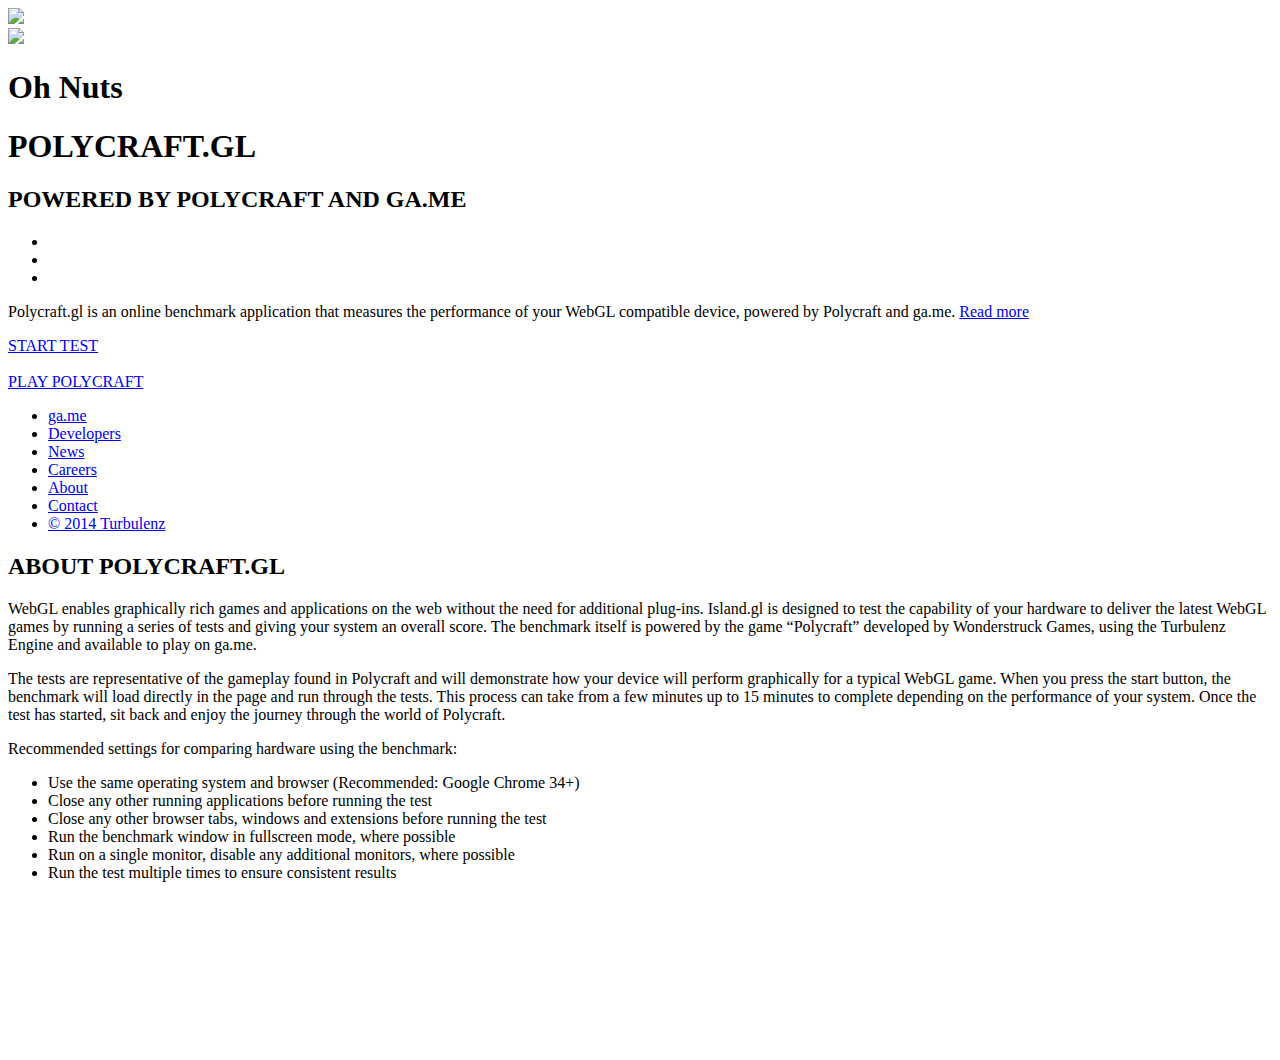
==== templates/page/index.html @ b5b89d8c "versioned modernizr" ====
<!DOCTYPE html>
<html class="no-js">

    <head prefix="fb: http://ogp.me/ns/fb# turbulenzdev: http://ogp.me/ns/fb/turbulenzdev#" xmlns:og="http://ogp.me/ns#" >

        <meta http-equiv="Content-Type" content="text/html; charset=utf-8">
        <meta name="keywords" content="">
        <meta name="description" content="Polycraft.gl is an online benchmark application that measures the performance of your WebGL compatible device, powered by Polycraft and ga.me">
        <meta name="author" content="Turbulenz Limited">

        <meta property="og:type" content="turbulenzdev:game" />
        <meta property="og:url" content="" />
        <meta property="og:title" content="POLYCRAFT.GL" />
        <meta property="og:image" content="" />
        <meta property="og:image:width" content="0" />
        <meta property="og:image:height" content="0" />

        <meta property="og:description" content="POLYCRAFT.gl is an online benchmark application that measures the performance of your WebGL compatible device, powered by Polycraft and ga.me"/>

        <title>POLYCRAFT.GL</title>
        <link type="image/x-icon" rel="shortcut icon" href="/favicon.ico">
        <link type="image/icon" rel="shortcut icon" href="/favicon.ico">

        <script type="text/javascript">
            var _gaq = _gaq || [];
            (function() {
                var ga = document.createElement('script');
                ga.type = 'text/javascript';
                ga.async = true;
                ga.src = ('https:' == document.location.protocol ? 'https://ssl' : 'http://www') + '.google-analytics.com/ga.js';

                var s = document.getElementsByTagName('script')[0];
                s.parentNode.insertBefore(ga, s);
            })();
        </script>

        <script type="text/javascript" src="/js/modernizr-2.8.2.min.js"></script>
        <script type="text/javascript" src="/js/jquery-1.11.1.min.js"></script>
        <script type="text/javascript" src="/js/whichbrowser-js-min.js"></script>
        <script type="text/javascript" src="/js/app.js"></script>

        <link type="text/css" rel="stylesheet" href="http://fast.fonts.net/cssapi/6b442e13-de0c-494f-8668-c8e48ac3fea3.css"/>
        <link type="text/css" rel="stylesheet" href="/css/style.css">

    </head>

    <body>

        <noscript class="warning show">
            <img class="logo" src="/img/gadotme-logo.png"/>
            <div class="contents">
                <img class="icon" src="/img/gamebot-fume.png"/>
                <h1>Oh Nuts</h1>
                <h2>JavaScript is disabled</h2>
                <p>We need JavaScript enabled to run our fancy site in your browser. Please enable it, then refresh the page.</p>
            </div>
        </noscript>

        <div id="warning" class="warning">
            <img class="logo" src="/img/gadotme-logo.png"/>
            <div class="contents">
                <img class="icon" src="/img/gamebot-fume.png"/>
                <h1>Oh Nuts</h1>
                <h2 id="warning-title"></h2>
                <p id="warning-text"></p>
                <div id="warning-custom"></div>
                <a id="warning-link" class="about" href="#"></a>
            </div>
        </div>

        <div class="bg bg-pixelated"></div>
        <div class="bg bg-clear"></div>

        <div class="content-wrapper">

            <div class="header">
                <a id="home-icon" target="_blank" href="https://ga.me/">
                    <div class="home"><i class="nav-home-icon icon-tz-logo-gadotme"></i></div>
                </a>
            </div>

            <div class="vertical-spacer"></div>

            <div class="content">
                <h1>POLYCRAFT.GL</h1>
                <h2>POWERED BY POLYCRAFT AND GA.ME</h2>
                <ul class="screenshots">
                    <li><a class="screenshot" href="#"></a></li>
                    <li><a class="screenshot" href="#"></a></li>
                    <li><a class="screenshot" href="#"></a></li>
                </ul>
                <p>
                    Polycraft.gl is an online benchmark application that measures the performance of your WebGL compatible device, powered by Polycraft and ga.me.
                    <a id="read-more-link" class="link-light" href="#">Read more</a>
                </p>

                <a id="start-test" href="#run"><div class="button button-light">START TEST</div></a><br>
                <a id="play-game" target="_blank" href="https://ga.me/state?slug=polycraft&play=true"><div class="button button-dark">PLAY POLYCRAFT</div></a>
            </div>

            <div class="vertical-spacer"></div>

            <div class="footer">
                <ul class="footer-links">
                    <li><a target="_blank" href="https://ga.me/">ga.me</a></li>
                    <li><a target="_blank" href="http://biz.turbulenz.com/developers">Developers</a></li>
                    <li><a target="_blank" href="http://news.turbulenz.com/">News</a></li>
                    <li><a target="_blank" href="http://biz.turbulenz.com/careers">Careers</a></li>
                    <li><a target="_blank" href="http://biz.turbulenz.com/turbulenz">About</a></li>
                    <li><a target="_blank" href="http://biz.turbulenz.com/contact">Contact</a></li>
                    <li><a target="_blank" href="http://biz.turbulenz.com/">&copy;&nbsp;2014&nbsp;Turbulenz</a></li>
                </ul>
            </div>

            <div id="screenshot-modal" class="modal-container">
                <div id="screenshot-modal-content" class="modal-content">
                    <span class="modal-close-button icon-tz-nav-close"></span>
                </div>
            </div>

            <div id="info-modal" class="modal-container">
                <div class="modal-content">
                    <span class="modal-close-button icon-tz-nav-close"></span>
                    <h2>ABOUT POLYCRAFT.GL</h2>
                    <p>WebGL enables graphically rich games and applications on the web without the need for additional plug-ins. Island.gl is designed to test the capability of your hardware to deliver the latest WebGL games by running a series of tests and giving your system an overall score. The benchmark itself is powered by the game “Polycraft” developed by Wonderstruck Games, using the Turbulenz Engine and available to play on ga.me.</p>
                    <p>The tests are representative of the gameplay found in Polycraft and will demonstrate how your device will perform graphically for a typical WebGL game. When you press the start button, the benchmark will load directly in the page and run through the tests. This process can take from a few minutes up to 15 minutes to complete depending on the performance of your system. Once the test has started, sit back and enjoy the journey through the world of Polycraft.</p>
                    <p>Recommended settings for comparing hardware using the benchmark:</p>
                    <ul>
                        <li>Use the same operating system and browser (Recommended: Google Chrome 34+)</li>
                        <li>Close any other running applications before running the test</li>
                        <li>Close any other browser tabs, windows and extensions before running the test</li>
                        <li>Run the benchmark window in fullscreen mode, where possible</li>
                        <li>Run on a single monitor, disable any additional monitors, where possible</li>
                        <li>Run the test multiple times to ensure consistent results</li>
                    </ul>
                </div>
            </div>

            <div id="engine">

                <canvas id="turbulenz_game_engine_canvas" moz-opaque="true"></canvas>

                <script type="text/javascript">
                    var TurbulenzEngine = {};
                </script>

                <script type="text/javascript" src="/benchmark.canvas.js"></script>

                <script type="text/javascript">
                    window.startTest = function () {
                        var appEntry = TurbulenzEngine.onload;
                        var appShutdown = TurbulenzEngine.onunload;
                        if (!appEntry)
                        {
                            console.error('TurbulenzEngine.onload has not been set');
                            return;
                        }

                        var canvas = document.getElementById('turbulenz_game_engine_canvas');
                        var startCanvas = function startCanvasFn() {

                            TurbulenzEngine = WebGLTurbulenzEngine.create({
                                canvas: canvas,
                                fillParent: true
                            });

                            if (!TurbulenzEngine)
                            {
                                console.error('Failed to init TurbulenzEngine (canvas)');
                                return;
                            }

                            TurbulenzEngine.onload = appEntry;
                            TurbulenzEngine.onunload = appShutdown;
                            appEntry();
                        };

                        window.onbeforeunload = function () {
                            $('#engine').removeClass('active');
                            if (TurbulenzEngine.onunload)
                            {
                                TurbulenzEngine.onunload.call(this);
                            }
                        };

                        $('#engine').addClass('active');

                        startCanvas();

                        var fullscreenFunction = canvas.requestFullscreen ||
                                                 canvas.webkitRequestFullscreen ||
                                                 canvas.mozRequestFullScreen ||
                                                 canvas.msRequestFullscreen;

                        if (fullscreenFunction)
                        {
                            fullscreenFunction.call(canvas, undefined);
                        }

                    };

                </script>

            </div>

        </div>

    </body>

</html>
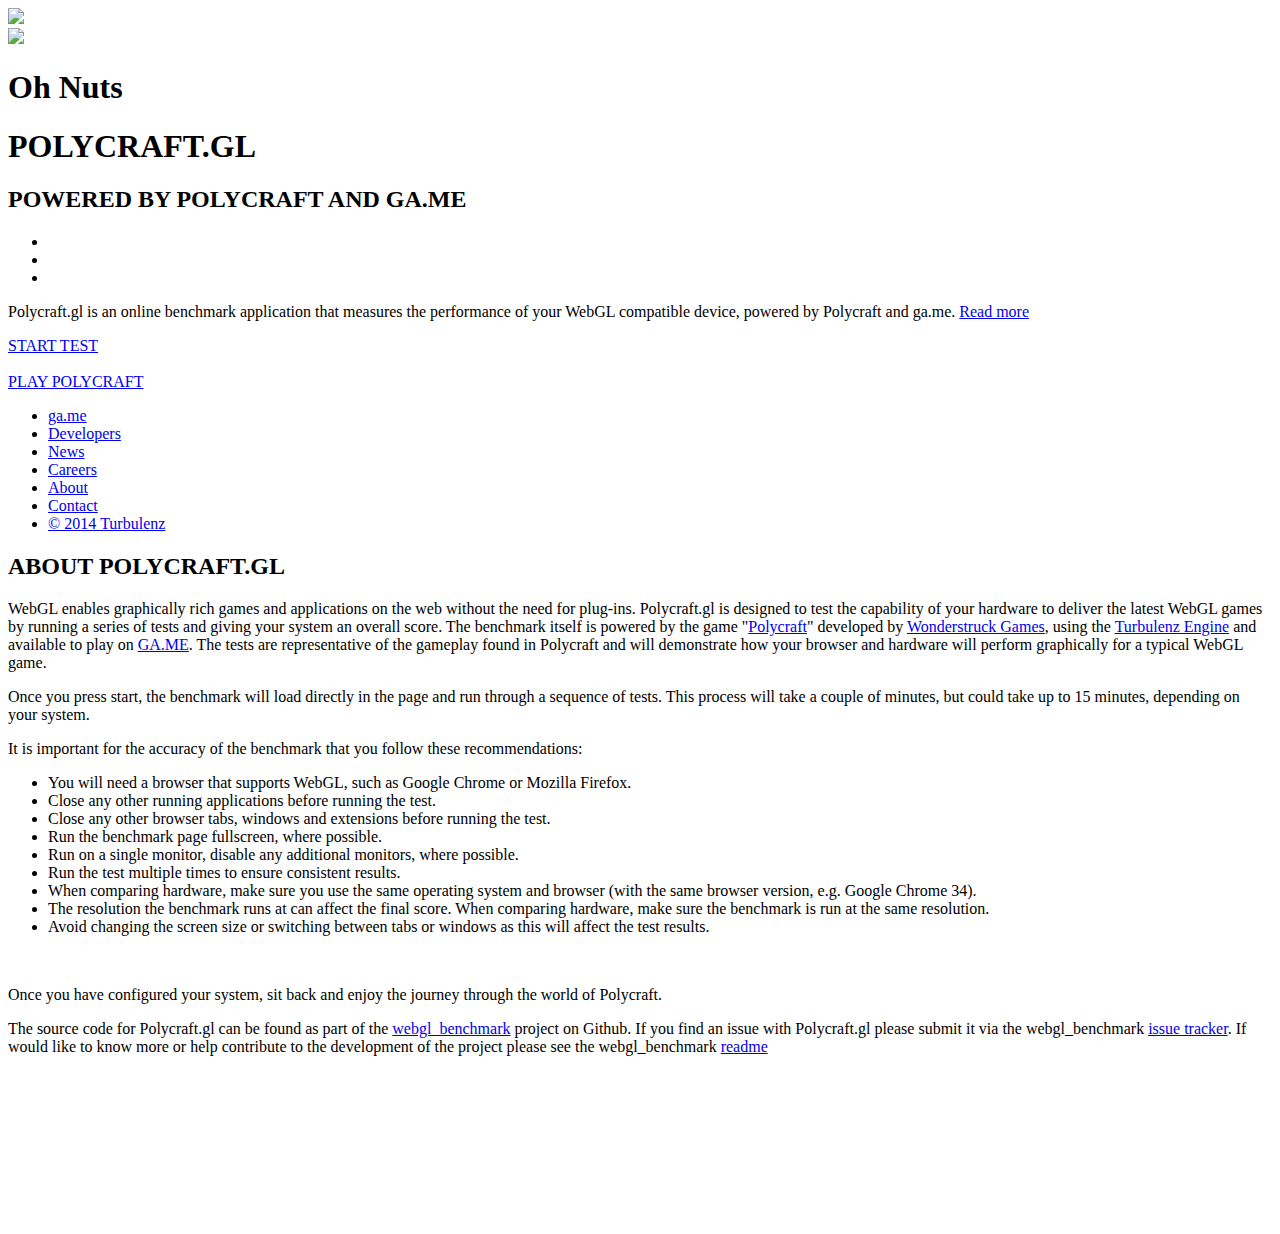
==== commit 17274e14: "Updated index page copy text to be clearer and include references to webgl_benchmark" ====
--- a/templates/page/index.html
+++ b/templates/page/index.html
@@ -34,9 +34,9 @@
             })();
         </script>
 
-        <script type="text/javascript" src="/js/modernizr-2.8.2.min.js"></script>
+        <script type="text/javascript" src="/js/modernizr-2.8.2.custom.min.js"></script>
         <script type="text/javascript" src="/js/jquery-1.11.1.min.js"></script>
-        <script type="text/javascript" src="/js/whichbrowser-js-min.js"></script>
+        <script type="text/javascript" src="/js/whichbrowser-js-0.1.0-min.js"></script>
         <script type="text/javascript" src="/js/app.js"></script>
 
         <link type="text/css" rel="stylesheet" href="http://fast.fonts.net/cssapi/6b442e13-de0c-494f-8668-c8e48ac3fea3.css"/>
@@ -47,7 +47,7 @@
     <body>
 
         <noscript class="warning show">
-            <img class="logo" src="/img/gadotme-logo.png"/>
+            <img class="logo" src="/img/gadotme-logo-purple.png"/>
             <div class="contents">
                 <img class="icon" src="/img/gamebot-fume.png"/>
                 <h1>Oh Nuts</h1>
@@ -57,7 +57,7 @@
         </noscript>
 
         <div id="warning" class="warning">
-            <img class="logo" src="/img/gadotme-logo.png"/>
+            <img class="logo" src="/img/gadotme-logo-purple.png"/>
             <div class="contents">
                 <img class="icon" src="/img/gamebot-fume.png"/>
                 <h1>Oh Nuts</h1>
@@ -75,7 +75,7 @@
 
             <div class="header">
                 <a id="home-icon" target="_blank" href="https://ga.me/">
-                    <div class="home"><i class="nav-home-icon icon-tz-logo-gadotme"></i></div>
+                    <div class="home"></div>
                 </a>
             </div>
 
@@ -122,17 +122,23 @@
                 <div class="modal-content">
                     <span class="modal-close-button icon-tz-nav-close"></span>
                     <h2>ABOUT POLYCRAFT.GL</h2>
-                    <p>WebGL enables graphically rich games and applications on the web without the need for additional plug-ins. Island.gl is designed to test the capability of your hardware to deliver the latest WebGL games by running a series of tests and giving your system an overall score. The benchmark itself is powered by the game “Polycraft” developed by Wonderstruck Games, using the Turbulenz Engine and available to play on ga.me.</p>
-                    <p>The tests are representative of the gameplay found in Polycraft and will demonstrate how your device will perform graphically for a typical WebGL game. When you press the start button, the benchmark will load directly in the page and run through the tests. This process can take from a few minutes up to 15 minutes to complete depending on the performance of your system. Once the test has started, sit back and enjoy the journey through the world of Polycraft.</p>
-                    <p>Recommended settings for comparing hardware using the benchmark:</p>
+                    <p>WebGL enables graphically rich games and applications on the web without the need for plug-ins. Polycraft.gl is designed to test the capability of your hardware to deliver the latest WebGL games by running a series of tests and giving your system an overall score. The benchmark itself is powered by the game "<a target="_blank" class="link-light" href="https://ga.me/games/polycraft">Polycraft</a>" developed by <a target="_blank" class="link-light" href="http://wonderstruckgames.com/">Wonderstruck Games</a>, using the <a target="_blank" class="link-light" href="https://github.com/turbulenz/turbulenz_engine">Turbulenz Engine</a> and available to play on <a target="_blank" class="link-light" href="https://ga.me/">GA.ME</a>. The tests are representative of the gameplay found in Polycraft and will demonstrate how your browser and hardware will perform graphically for a typical WebGL game.</p>
+                    <p>Once you press start, the benchmark will load directly in the page and run through a sequence of tests. This process will take a couple of minutes, but could take up to 15 minutes, depending on your system.</p>
+                    <p>It is important for the accuracy of the benchmark that you follow these recommendations:</p>
                     <ul>
-                        <li>Use the same operating system and browser (Recommended: Google Chrome 34+)</li>
-                        <li>Close any other running applications before running the test</li>
-                        <li>Close any other browser tabs, windows and extensions before running the test</li>
-                        <li>Run the benchmark window in fullscreen mode, where possible</li>
-                        <li>Run on a single monitor, disable any additional monitors, where possible</li>
-                        <li>Run the test multiple times to ensure consistent results</li>
+                        <li>You will need a browser that supports WebGL, such as Google Chrome or Mozilla Firefox.</li>
+                        <li>Close any other running applications before running the test.</li>
+                        <li>Close any other browser tabs, windows and extensions before running the test.</li>
+                        <li>Run the benchmark page fullscreen, where possible.</li>
+                        <li>Run on a single monitor, disable any additional monitors, where possible.</li>
+                        <li>Run the test multiple times to ensure consistent results.</li>
+                        <li>When comparing hardware, make sure you use the same operating system and browser (with the same browser version, e.g. Google Chrome 34).</li>
+                        <li>The resolution the benchmark runs at can affect the final score. When comparing hardware, make sure the benchmark is run at the same resolution.</li>
+                        <li>Avoid changing the screen size or switching between tabs or windows as this will affect the test results.</li>
                     </ul>
+                    <br>
+                    <p>Once you have configured your system, sit back and enjoy the journey through the world of Polycraft.</p>
+                    <p>The source code for Polycraft.gl can be found as part of the <a target="_blank" class="link-light" href="https://github.com/turbulenz/webgl_benchmark">webgl_benchmark</a> project on Github. If you find an issue with Polycraft.gl please submit it via the webgl_benchmark <a target="_blank" class="link-light" href="https://github.com/turbulenz/webgl_benchmark/issues">issue tracker</a>. If would like to know more or help contribute to the development of the project please see the webgl_benchmark <a target="_blank" class="link-light" href="https://github.com/turbulenz/webgl_benchmark">readme</a></p>
                 </div>
             </div>
 
